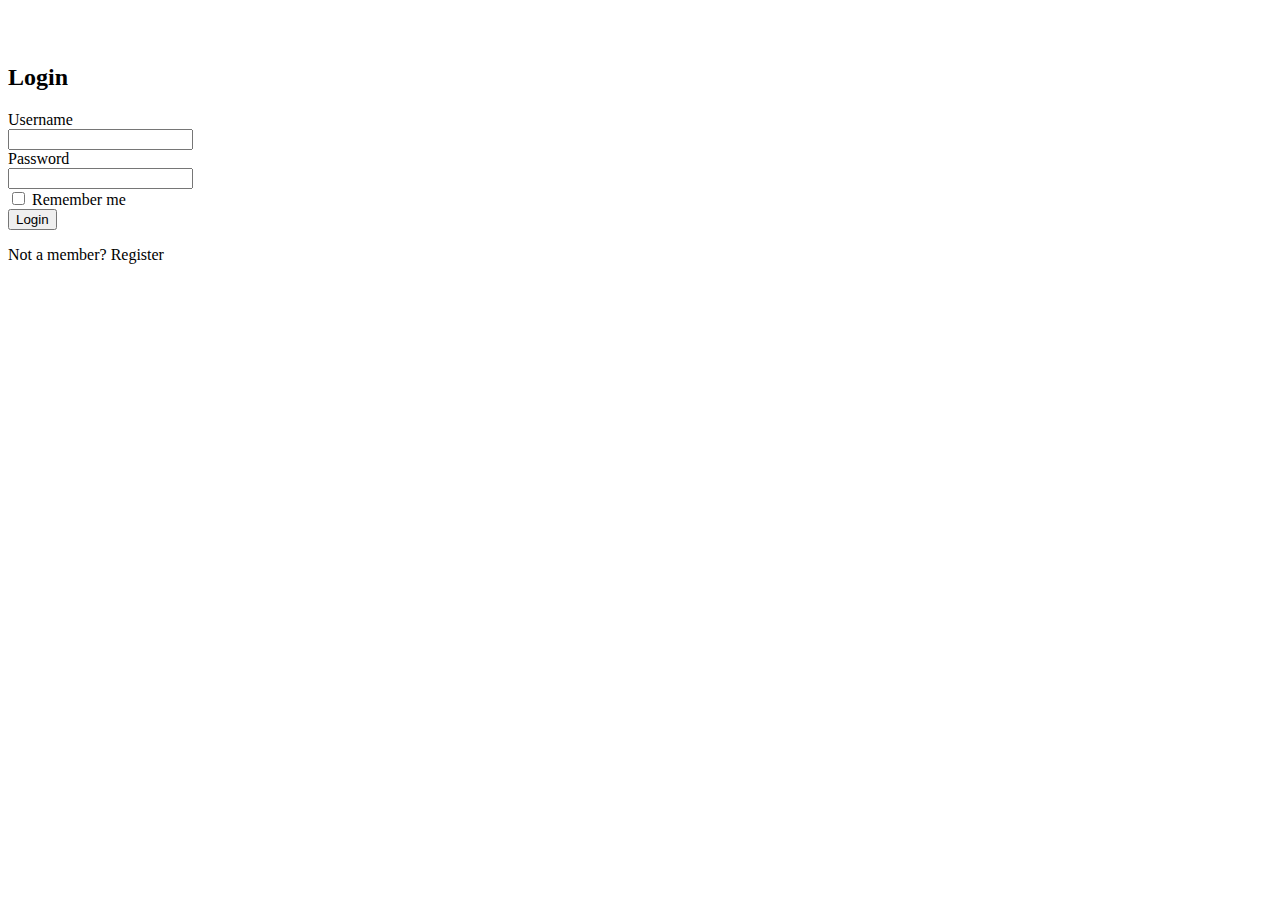
==== src/main/resources/templates/login.html @ e4292df0 "Initial commit" ====
<!DOCTYPE html>
<html lang="en" xmlns:th="http://www.thymeleaf.org">
<head>
    <meta charset="UTF-8">
    <title>login</title>
    <link href="https://cdn.jsdelivr.net/npm/bootstrap@5.0.2/dist/css/bootstrap.min.css" rel="stylesheet"
          integrity="sha384-EVSTQN3/azprG1Anm3QDgpJLIm9Nao0Yz1ztcQTwFspd3yD65VohhpuuCOmLASjC" crossorigin="anonymous">
    <link href="../css/Styles.css">
</head>
<body>
<div class="container-fluid row">
    <div class="col-4 mx-auto">
        <br>
        <br>
        <div class="container mx-auto shadow-lg p-3 mb-5 bg-white rounded-lg">
            <h2 class="text-center py-1"> Login</h2>
            <form th:action="@{/user}" method="post">
                <div class="form-group row">
                    <label for="username" class="col-sm-3 col-form-label">Username</label>
                    <div class="col-sm-9">
                        <input type="text" class="form-control" id="username" th:name="username" th:value="${username}">
                    </div>
                </div>
                <div class="form-group row">
                    <label for="password" class="col-sm-3 col-form-label">Password</label>
                    <div class="col-sm-9">
                        <input type="password" class="form-control" id="password" th:name="password" th:value="${password}">
                    </div>
                </div>
                <div class="form-group row">
                    <div class="col-sm-3"></div>
                    <div class="form-check col-sm-9">
                        <input class="form-check-input" type="checkbox" id="remember" th:name="rememberMe">
                        <label class="form-check-label" for="remember">
                            Remember me
                        </label>
                    </div>
                </div>

                <div class="form-group row">
                    <div class="col-sm-4 mx-auto">
                        <button type="submit" class="btn btn-primary btn-block">Login</button>
                    </div>
                </div>
                <div class="form-group row">
                    <div class="col-sm-4 mx-auto">
                        <p>Not a member? <a th:href="@{/register}">Register</a></p>
                    </div>
                </div>
                <div class="form-group row">
                    <div class="mx-auto">
                        <div th:if="${message != null}" class="message text-danger" th:text="${message}">
                        </div>
                    </div>
                </div>
            </form>
        </div>
    </div>
</div>
<script src="https://cdn.jsdelivr.net/npm/jquery@3.5.1/dist/jquery.slim.min.js"
        integrity="sha384-DfXdz2htPH0lsSSs5nCTpuj/zy4C+OGpamoFVy38MVBnE+IbbVYUew+OrCXaRkfj"
        crossorigin="anonymous"></script>
<script src="https://cdn.jsdelivr.net/npm/bootstrap@4.6.1/dist/js/bootstrap.bundle.min.js"
        integrity="sha384-fQybjgWLrvvRgtW6bFlB7jaZrFsaBXjsOMm/tB9LTS58ONXgqbR9W8oWht/amnpF"
        crossorigin="anonymous"></script>
</body>
</html>
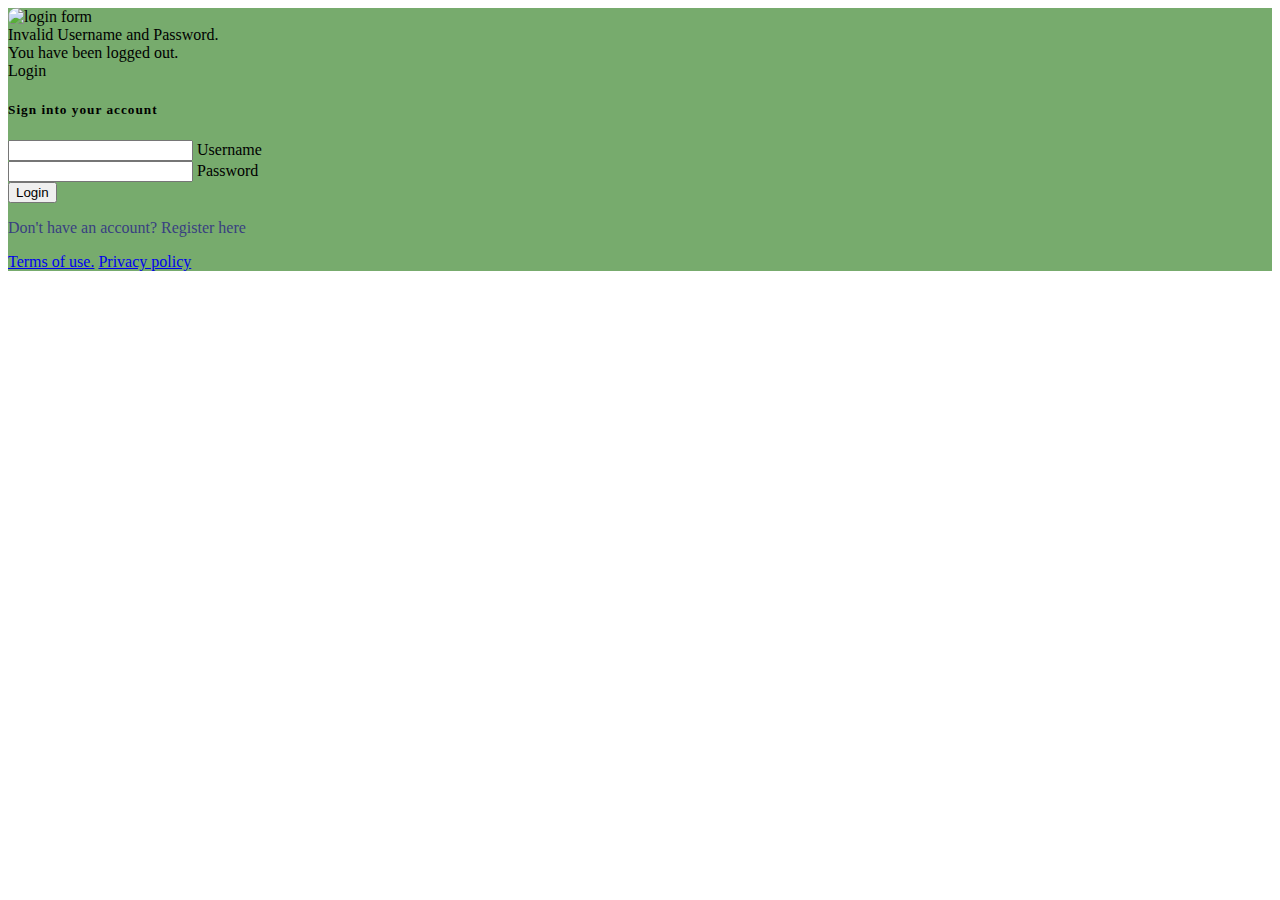
==== commit 1b976b48: "23/8" ====
--- a/src/main/resources/templates/login.html
+++ b/src/main/resources/templates/login.html
@@ -8,55 +8,169 @@
     <link href="../css/Styles.css">
 </head>
 <body>
-<div class="container-fluid row">
-    <div class="col-4 mx-auto">
-        <br>
-        <br>
-        <div class="container mx-auto shadow-lg p-3 mb-5 bg-white rounded-lg">
-            <h2 class="text-center py-1"> Login</h2>
-            <form th:action="@{/user}" method="post">
-                <div class="form-group row">
-                    <label for="username" class="col-sm-3 col-form-label">Username</label>
-                    <div class="col-sm-9">
-                        <input type="text" class="form-control" id="username" th:name="username" th:value="${username}">
-                    </div>
-                </div>
-                <div class="form-group row">
-                    <label for="password" class="col-sm-3 col-form-label">Password</label>
-                    <div class="col-sm-9">
-                        <input type="password" class="form-control" id="password" th:name="password" th:value="${password}">
-                    </div>
-                </div>
-                <div class="form-group row">
-                    <div class="col-sm-3"></div>
-                    <div class="form-check col-sm-9">
-                        <input class="form-check-input" type="checkbox" id="remember" th:name="rememberMe">
-                        <label class="form-check-label" for="remember">
-                            Remember me
-                        </label>
-                    </div>
-                </div>
 
-                <div class="form-group row">
-                    <div class="col-sm-4 mx-auto">
-                        <button type="submit" class="btn btn-primary btn-block">Login</button>
-                    </div>
-                </div>
-                <div class="form-group row">
-                    <div class="col-sm-4 mx-auto">
-                        <p>Not a member? <a th:href="@{/register}">Register</a></p>
-                    </div>
-                </div>
-                <div class="form-group row">
-                    <div class="mx-auto">
-                        <div th:if="${message != null}" class="message text-danger" th:text="${message}">
+<section class="vh-100" style="background-color: #77ab6d;">
+    <div class="container py-5 h-100">
+        <div class="row d-flex justify-content-center align-items-center h-100">
+            <div class="col col-xl-10">
+                <div class="card" style="border-radius: 1rem;">
+                    <div class="row g-0">
+                        <div class="col-md-6 col-lg-5 d-none d-md-block">
+                            <img src="https://cdn.tuoitre.vn/471584752817336320/2023/4/11/1000f558014777oprvkno3xyapucq0h58whkc9owncdvtx-1681183515987831289678.jpg"
+                                 alt="login form" class="img-fluid" style="border-radius: 1rem 0 0 1rem; height: 680px"/>
+                        </div>
+                        <div class="col-md-6 col-lg-7 d-flex align-items-center">
+                            <div class="card-body p-4 p-lg-5 text-black">
+
+                                <form th:action="@{/login}" method='POST'>
+                                    <div th:if="${param.error}">
+                                        <div class="alert alert-danger">Invalid Username and Password.</div>
+                                    </div>
+                                    <div th:if="${param.logout}">
+                                        <div class="alert alert-success">You have been logged out.</div>
+                                    </div>
+                                    <div class="d-flex align-items-center mb-3 pb-1">
+                                        <i class="fas fa-cubes fa-2x me-3" style="color: #ff6219;"></i>
+                                        <span class="h1 fw-bold mb-0">Login</span>
+                                    </div>
+
+                                    <h5 class="fw-normal mb-3 pb-3" style="letter-spacing: 1px;">Sign into your
+                                        account</h5>
+
+                                    <div class="form-outline mb-4">
+                                        <input type="text" id="username" name="username" class="form-control form-control-lg" th:value="${username}"/>
+                                        <label class="form-label" for="username">Username</label>
+                                    </div>
+
+                                    <div class="form-outline mb-4">
+                                        <input type="password" id="password" name="password"
+                                               class="form-control form-control-lg" th:value="${password}"/>
+                                        <label class="form-label" for="password">Password</label>
+                                    </div>
+
+                                    <div class="pt-1 mb-4">
+                                        <button class="btn btn-dark btn-lg btn-block" type="submit">Login</button>
+                                    </div>
+
+                                    <p class="mb-5 pb-lg-2" style="color: #393f81;">Don't have an account? <a
+                                            th:href="@{/register}"
+                                            style="color: #393f81;">Register
+                                        here</a></p>
+                                    <a href="#!" class="small text-muted">Terms of use.</a>
+                                    <a href="#!" class="small text-muted">Privacy policy</a>
+                                </form>
+
+                            </div>
                         </div>
                     </div>
                 </div>
-            </form>
+            </div>
         </div>
     </div>
-</div>
+</section>
+
+<!--<div class="container">-->
+<!--    <div class="row">-->
+<!--        <div class="col-md-6 offset-md-3">-->
+<!--            <div th:if="${param.error}">-->
+<!--                <div class="alert alert-danger">Invalid Email and Password.</div>-->
+<!--            </div>-->
+<!--            <div th:if="${param.logout}">-->
+<!--                <div class="alert alert-success">You have been logged out.</div>-->
+<!--            </div>-->
+<!--            <div class="card">-->
+<!--                <div class="card-header">-->
+<!--                    <h3 class="text-center">Login</h3>-->
+<!--                </div>-->
+<!--                <div class="card-body">-->
+<!--                    <form-->
+<!--                            method="post"-->
+<!--                            th:action="@{/login}"-->
+<!--                            class="form-horizontal"-->
+<!--                            role="form"-->
+<!--                    >-->
+<!--                        <div class="mb-3">-->
+<!--                            <label for="username" class="control-label">Username *</label>-->
+<!--                            <input type="text"-->
+<!--                                   id="username"-->
+<!--                                   name="username"-->
+<!--                                   class="form-control"-->
+<!--                                   placeholder="Email"-->
+<!--                            />-->
+<!--                        </div>-->
+
+<!--                        <div class="mb-3">-->
+<!--                            <label for="password" class="control-label">Password *</label>-->
+<!--                            <input type="password"-->
+<!--                                   id="password"-->
+<!--                                   name="password"-->
+<!--                                   class="form-control"-->
+<!--                                   placeholder="Password"-->
+<!--                            />-->
+<!--                        </div>-->
+
+<!--                        <div class="mb-3">-->
+<!--                            <button type="submit" class="btn btn-primary">Login</button>-->
+<!--                            <span> Not registered?-->
+<!--                            <a th:href="@{/register}"> Register/SignUp Here</a>-->
+<!--                        </span>-->
+<!--                        </div>-->
+<!--                    </form>-->
+<!--                </div>-->
+<!--            </div>-->
+<!--        </div>-->
+<!--    </div>-->
+<!--</div>-->
+
+<!--<div class="container-fluid row">-->
+<!--    <div class="col-4 mx-auto">-->
+<!--        <br>-->
+<!--        <br>-->
+<!--        <div class="container mx-auto shadow-lg p-3 mb-5 bg-white rounded-lg">-->
+<!--            <h2 class="text-center py-1"> Login</h2>-->
+<!--            <form th:action="@{/login}" method='POST'>-->
+<!--                <div class="form-group row">-->
+<!--                    <label for="username" class="col-sm-3 col-form-label">Username</label>-->
+<!--                    <div class="col-sm-9">-->
+<!--                        <input type="text" class="form-control" id="username" th:name="username" th:value="${username}">-->
+<!--                    </div>-->
+<!--                </div>-->
+<!--                <div class="form-group row">-->
+<!--                    <label for="password" class="col-sm-3 col-form-label">Password</label>-->
+<!--                    <div class="col-sm-9">-->
+<!--                        <input type="password" class="form-control" id="password" th:name="password" th:value="${password}">-->
+<!--                    </div>-->
+<!--                </div>-->
+<!--                <div class="form-group row">-->
+<!--                    <div class="col-sm-3"></div>-->
+<!--                    <div class="form-check col-sm-9">-->
+<!--                        <input class="form-check-input" type="checkbox" id="remember" th:name="rememberMe">-->
+<!--                        <label class="form-check-label" for="remember">-->
+<!--                            Remember me-->
+<!--                        </label>-->
+<!--                    </div>-->
+<!--                </div>-->
+
+<!--                <div class="form-group row">-->
+<!--                    <div class="col-sm-4 mx-auto">-->
+<!--                        <button type="submit" class="btn btn-primary btn-block">Login</button>-->
+<!--                    </div>-->
+<!--                </div>-->
+<!--                <div class="form-group row">-->
+<!--                    <div class="col-sm-4 mx-auto">-->
+<!--                        <p>Not a member? <a th:href="@{/register}">Register</a></p>-->
+<!--                    </div>-->
+<!--                </div>-->
+<!--                <div class="form-group row">-->
+<!--                    <div class="mx-auto">-->
+<!--                        <div th:if="${message != null}" class="message text-danger" th:text="${message}">-->
+<!--                        </div>-->
+<!--                    </div>-->
+<!--                </div>-->
+<!--            </form>-->
+<!--        </div>-->
+<!--    </div>-->
+<!--</div>-->
 <script src="https://cdn.jsdelivr.net/npm/jquery@3.5.1/dist/jquery.slim.min.js"
         integrity="sha384-DfXdz2htPH0lsSSs5nCTpuj/zy4C+OGpamoFVy38MVBnE+IbbVYUew+OrCXaRkfj"
         crossorigin="anonymous"></script>
